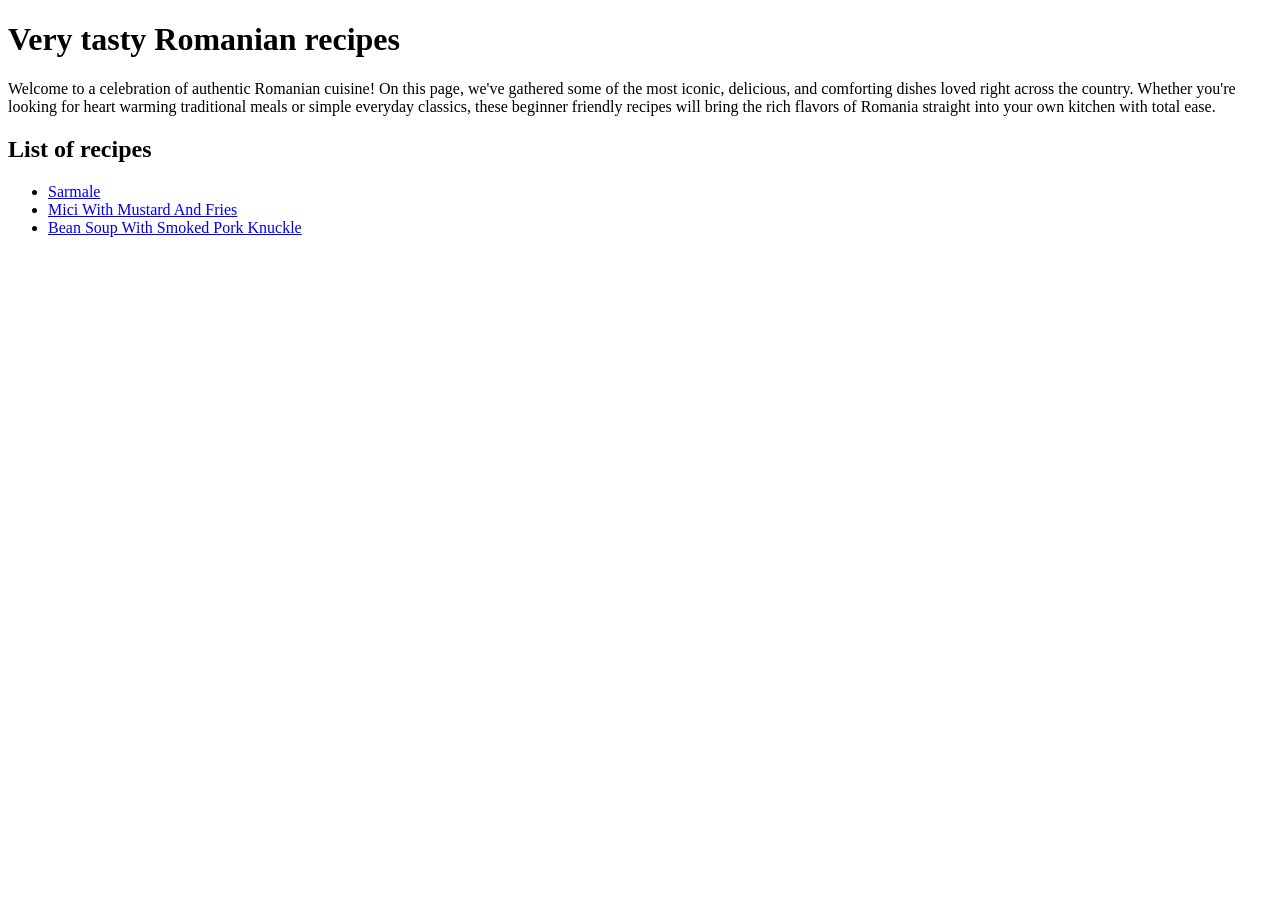
==== index.html @ 06d4d409 "Remove note and make the first paragraph longer" ====
<!DOCTYPE html>
<html lang="en">
  <head>
    <meta charset="UTF-8">
    <title>Tasty Romanian Recipes</title>
    <link rel="stylesheet" href="style.css">
  </head>
  <body>
    <h1 class="title">Very tasty Romanian recipes</h1>
        <p>Welcome to a celebration of authentic Romanian cuisine! On this page, we've gathered some of the most iconic, delicious, and comforting dishes loved right across the country. Whether you're looking for heart warming traditional meals or simple everyday classics, these beginner friendly recipes will bring the rich flavors of Romania straight into your own kitchen with total ease.</p>
    <h2>List of recipes</h2>
    <ul>
      <li><a href="./recipes/sarmale.html">Sarmale</a></li>
      <li><a href="./recipes/mici-with-mustard-and-fries.html">Mici With Mustard And Fries</a></li>
      <li><a href="./recipes/bean-soup-with-smoked-pork-knuckle.html">Bean Soup With Smoked Pork Knuckle</a></li>
    </ul>
  </body>
</html>
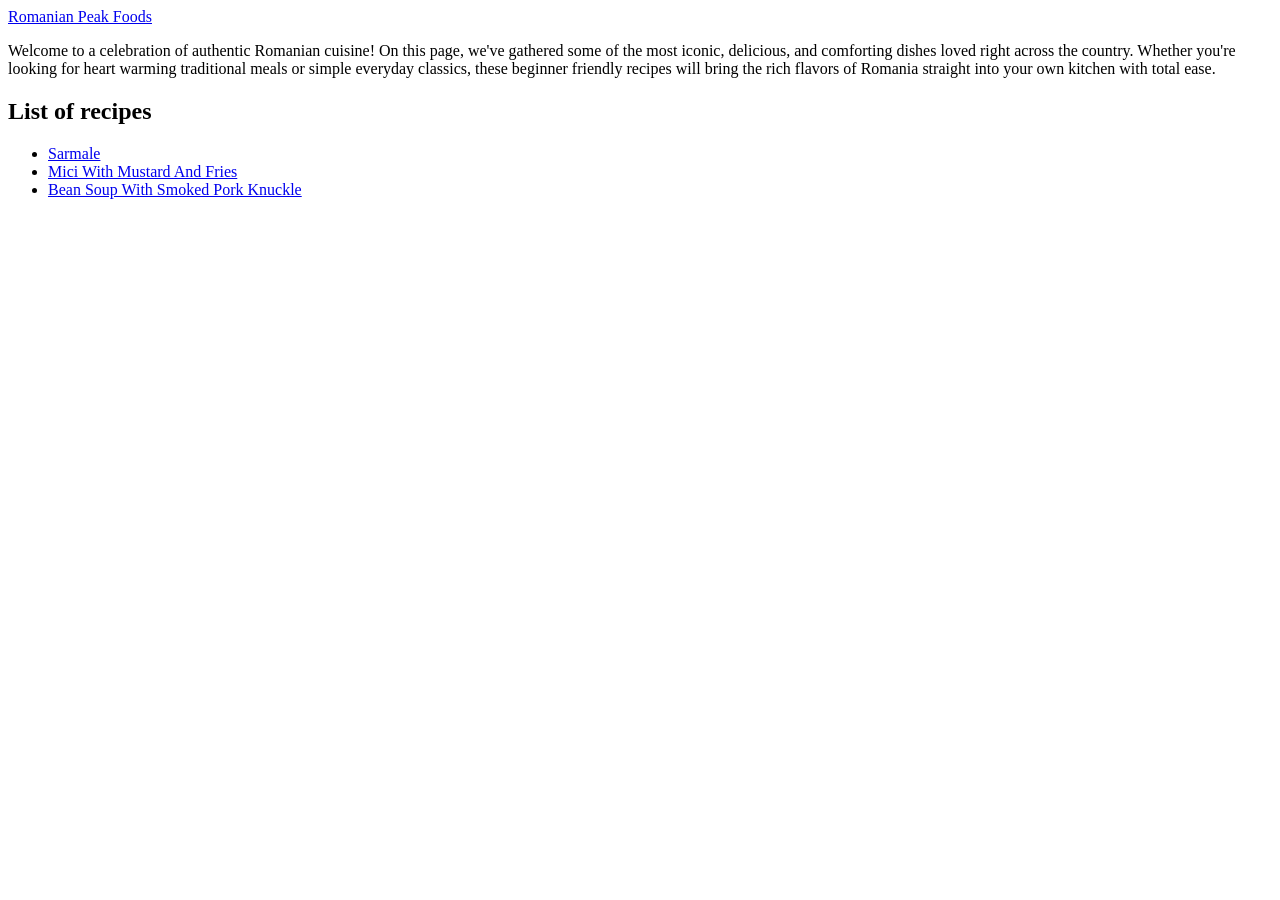
==== commit 3105e7f4: "Add topbar and change title" ====
--- a/index.html
+++ b/index.html
@@ -2,11 +2,13 @@
 <html lang="en">
   <head>
     <meta charset="UTF-8">
-    <title>Tasty Romanian Recipes</title>
+    <title>Romanian Peak Foods</title>
     <link rel="stylesheet" href="style.css">
   </head>
   <body>
-    <h1 class="title">Very tasty Romanian recipes</h1>
+    <div class="top-bar">
+      <a class="title" href="index.html">Romanian Peak Foods</a>
+    </div>
         <p>Welcome to a celebration of authentic Romanian cuisine! On this page, we've gathered some of the most iconic, delicious, and comforting dishes loved right across the country. Whether you're looking for heart warming traditional meals or simple everyday classics, these beginner friendly recipes will bring the rich flavors of Romania straight into your own kitchen with total ease.</p>
     <h2>List of recipes</h2>
     <ul>
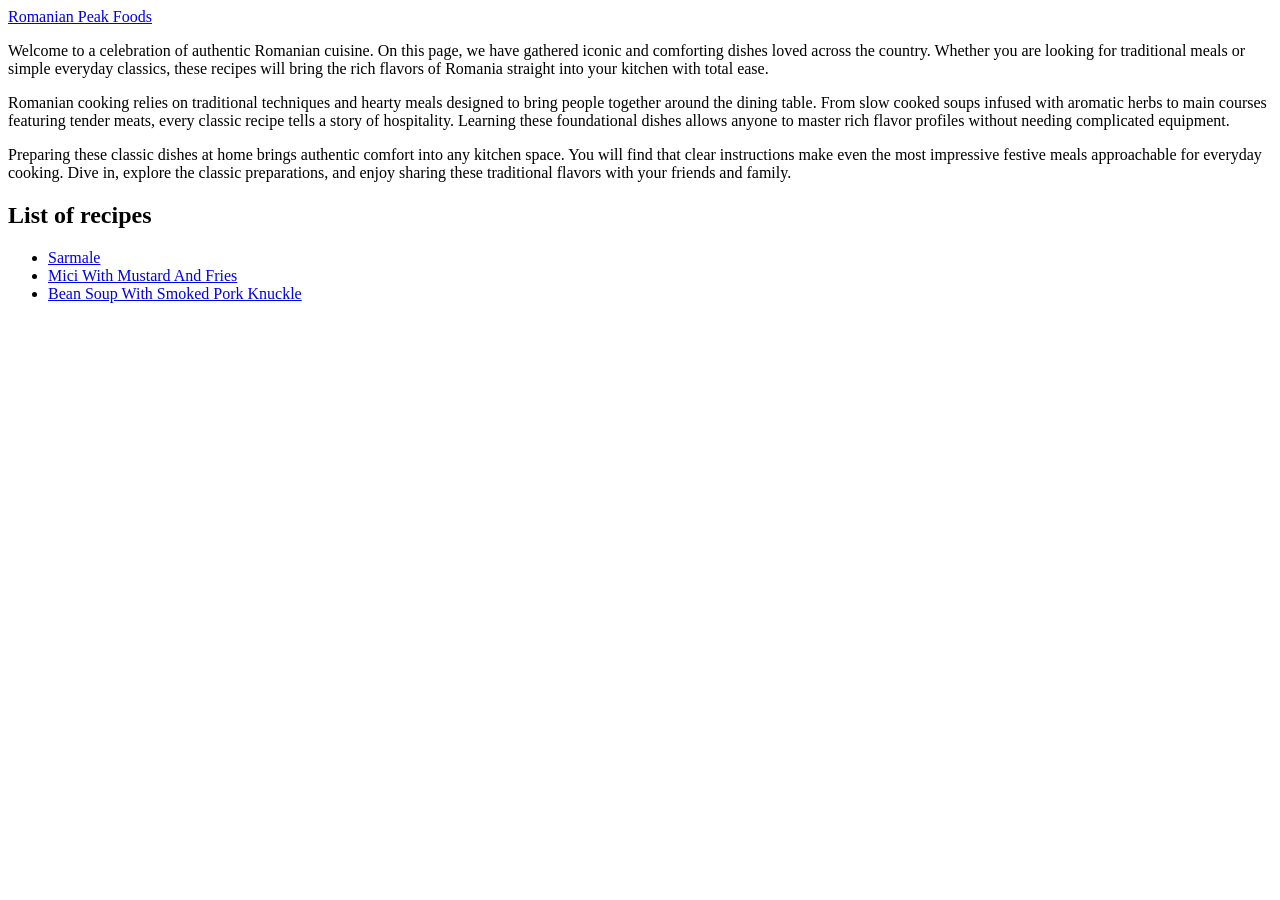
==== commit d7f70174: "Increase description size by a lot" ====
--- a/index.html
+++ b/index.html
@@ -9,7 +9,11 @@
     <div class="top-bar">
       <a class="title" href="index.html">Romanian Peak Foods</a>
     </div>
-        <p>Welcome to a celebration of authentic Romanian cuisine! On this page, we've gathered some of the most iconic, delicious, and comforting dishes loved right across the country. Whether you're looking for heart warming traditional meals or simple everyday classics, these beginner friendly recipes will bring the rich flavors of Romania straight into your own kitchen with total ease.</p>
+    <div class="description">
+      <p>Welcome to a celebration of authentic Romanian cuisine. On this page, we have gathered iconic and comforting dishes loved across the country. Whether you are looking for traditional meals or simple everyday classics, these recipes will bring the rich flavors of Romania straight into your kitchen with total ease.</p>
+      <p>Romanian cooking relies on traditional techniques and hearty meals designed to bring people together around the dining table. From slow cooked soups infused with aromatic herbs to main courses featuring tender meats, every classic recipe tells a story of hospitality. Learning these foundational dishes allows anyone to master rich flavor profiles without needing complicated equipment.</p>
+      <p>Preparing these classic dishes at home brings authentic comfort into any kitchen space. You will find that clear instructions make even the most impressive festive meals approachable for everyday cooking. Dive in, explore the classic preparations, and enjoy sharing these traditional flavors with your friends and family.</p>
+    </div>
     <h2>List of recipes</h2>
     <ul>
       <li><a href="./recipes/sarmale.html">Sarmale</a></li>
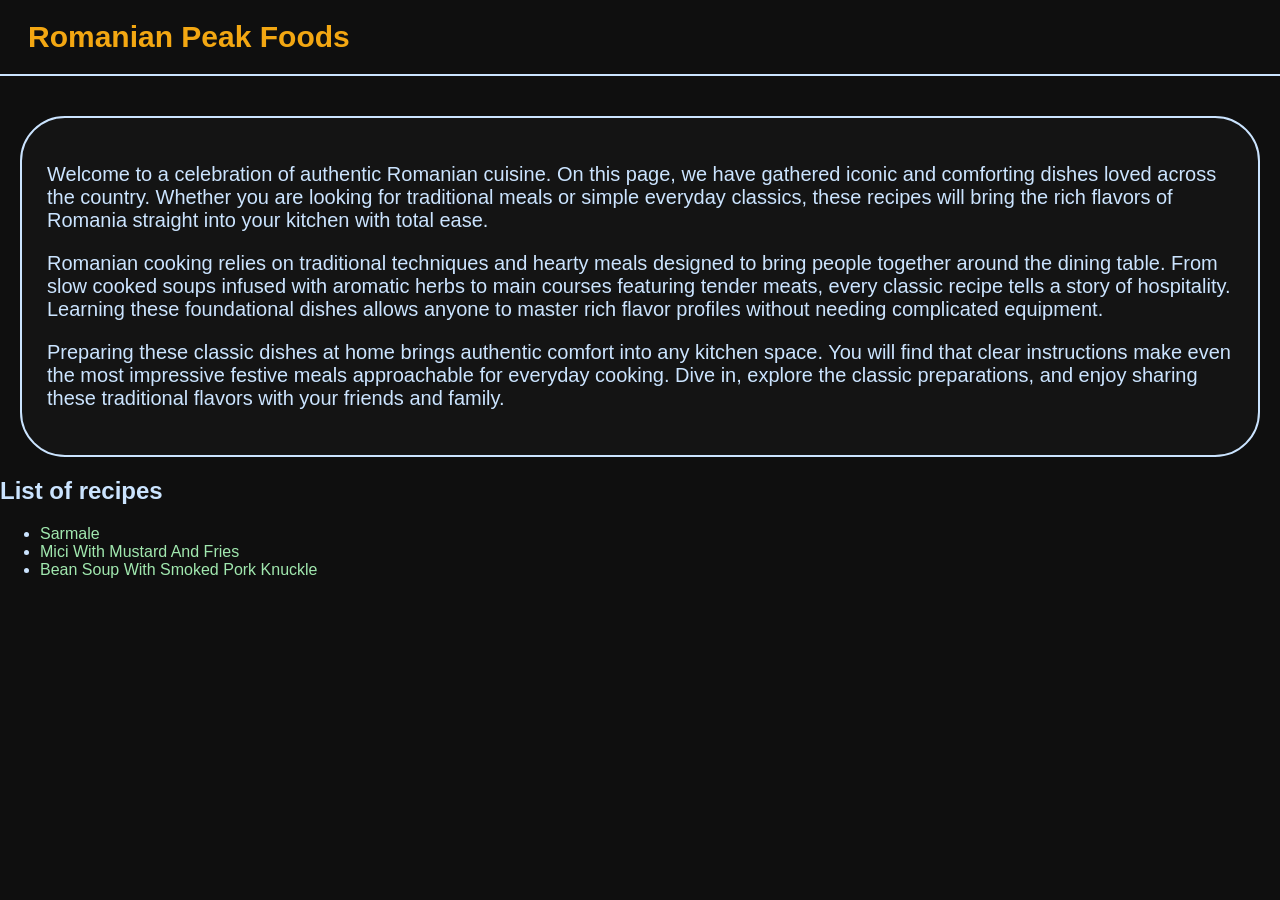
==== commit 227471d3: "Change container name to info-containter I wanted this so it can be used outside of descriptions lat" ====
--- a/index.html
+++ b/index.html
@@ -9,10 +9,10 @@
     <div class="top-bar">
       <a class="title" href="index.html">Romanian Peak Foods</a>
     </div>
-    <div class="description">
+    <div class="info-container">
       <p>Welcome to a celebration of authentic Romanian cuisine. On this page, we have gathered iconic and comforting dishes loved across the country. Whether you are looking for traditional meals or simple everyday classics, these recipes will bring the rich flavors of Romania straight into your kitchen with total ease.</p>
       <p>Romanian cooking relies on traditional techniques and hearty meals designed to bring people together around the dining table. From slow cooked soups infused with aromatic herbs to main courses featuring tender meats, every classic recipe tells a story of hospitality. Learning these foundational dishes allows anyone to master rich flavor profiles without needing complicated equipment.</p>
-      <p>Preparing these classic dishes at home brings authentic comfort into any kitchen space. You will find that clear instructions make even the most impressive festive meals approachable for everyday cooking. Dive in, explore the classic preparations, and enjoy sharing these traditional flavors with your friends and family.</p>
+      <p class="last-paragraph">Preparing these classic dishes at home brings authentic comfort into any kitchen space. You will find that clear instructions make even the most impressive festive meals approachable for everyday cooking. Dive in, explore the classic preparations, and enjoy sharing these traditional flavors with your friends and family.</p>
     </div>
     <h2>List of recipes</h2>
     <ul>
--- a/style.css
+++ b/style.css
@@ -0,0 +1,50 @@
+body {
+    background-color: rgb(15, 15, 15);
+    color: rgb(203, 228, 255);
+    font-family: Outfit, Helvetica, sans-serif;
+    margin: 0px;
+    padding: 0px;
+    box-sizing: border-box;
+}
+
+.top-bar {
+    border-width: 0px 0px 2px 0px;
+    border-color: rgb(203, 228, 255);
+    border-style: solid;
+    margin-top: 0px;
+    margin-bottom: 40px;
+}
+
+.title {
+    text-decoration: none;
+    display: block;
+    width: 330px;
+    color: rgb(243, 167, 18);
+    font-size: 30px;
+    margin: 20px 0px 20px 28px;
+    font-weight: bold;
+}
+
+.info-container {
+    margin: 20px;
+    padding: 25px;
+    font-size: 20px;
+    border-style: solid;
+    border-width: 2px;
+    border-radius: 45px;
+    border-color: rgb(203, 228, 255);
+    background-color: rgba(40, 40, 40, 0.217);
+}
+
+.description-container p {
+    margin: 0px 0px 25px 0px;
+}
+
+.description-container .last-paragraph {
+    margin-bottom: 0px;
+}
+
+a {
+    text-decoration: none;
+    color: rgb(161, 232, 175);
+}
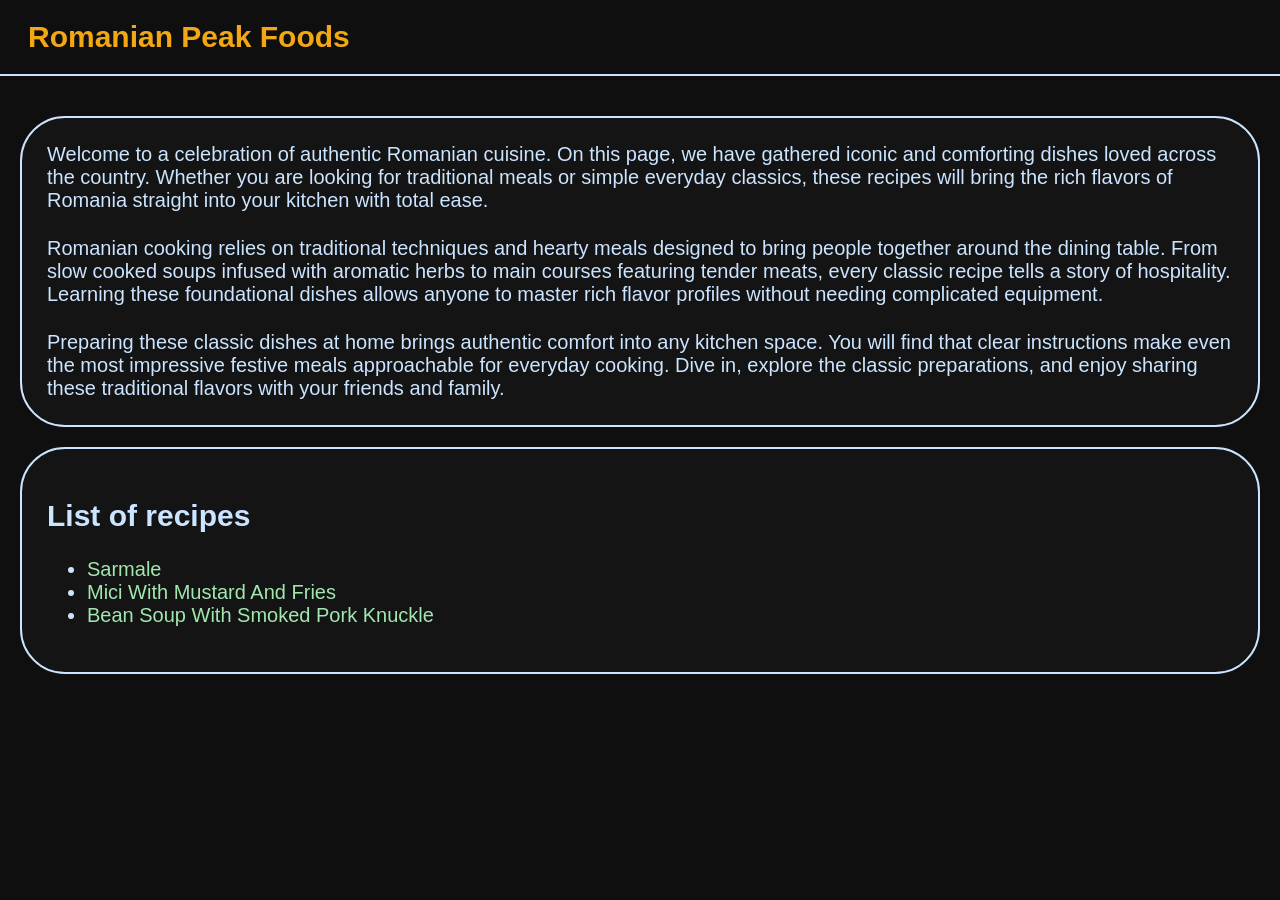
==== commit 6db7bed9: "Add lots of cool containers to everything Maybe spammed info-containers a bit too much but I think i" ====
--- a/index.html
+++ b/index.html
@@ -14,11 +14,13 @@
       <p>Romanian cooking relies on traditional techniques and hearty meals designed to bring people together around the dining table. From slow cooked soups infused with aromatic herbs to main courses featuring tender meats, every classic recipe tells a story of hospitality. Learning these foundational dishes allows anyone to master rich flavor profiles without needing complicated equipment.</p>
       <p class="last-paragraph">Preparing these classic dishes at home brings authentic comfort into any kitchen space. You will find that clear instructions make even the most impressive festive meals approachable for everyday cooking. Dive in, explore the classic preparations, and enjoy sharing these traditional flavors with your friends and family.</p>
     </div>
-    <h2>List of recipes</h2>
-    <ul>
-      <li><a href="./recipes/sarmale.html">Sarmale</a></li>
-      <li><a href="./recipes/mici-with-mustard-and-fries.html">Mici With Mustard And Fries</a></li>
-      <li><a href="./recipes/bean-soup-with-smoked-pork-knuckle.html">Bean Soup With Smoked Pork Knuckle</a></li>
-    </ul>
+    <div class="info-container">
+      <h2>List of recipes</h2>
+      <ul>
+        <li><a href="./recipes/sarmale.html">Sarmale</a></li>
+        <li><a href="./recipes/mici-with-mustard-and-fries.html">Mici With Mustard And Fries</a></li>
+        <li><a href="./recipes/bean-soup-with-smoked-pork-knuckle.html">Bean Soup With Smoked Pork Knuckle</a></li>
+      </ul>
+    </div>
   </body>
 </html>
--- a/style.css
+++ b/style.css
@@ -36,15 +36,19 @@
     background-color: rgba(40, 40, 40, 0.217);
 }
 
-.description-container p {
+.info-container p {
     margin: 0px 0px 25px 0px;
 }
 
-.description-container .last-paragraph {
+.info-container .last-paragraph {
     margin-bottom: 0px;
 }
 
 a {
     text-decoration: none;
     color: rgb(161, 232, 175);
+}
+
+img {
+    margin-left: 80px;
 }
